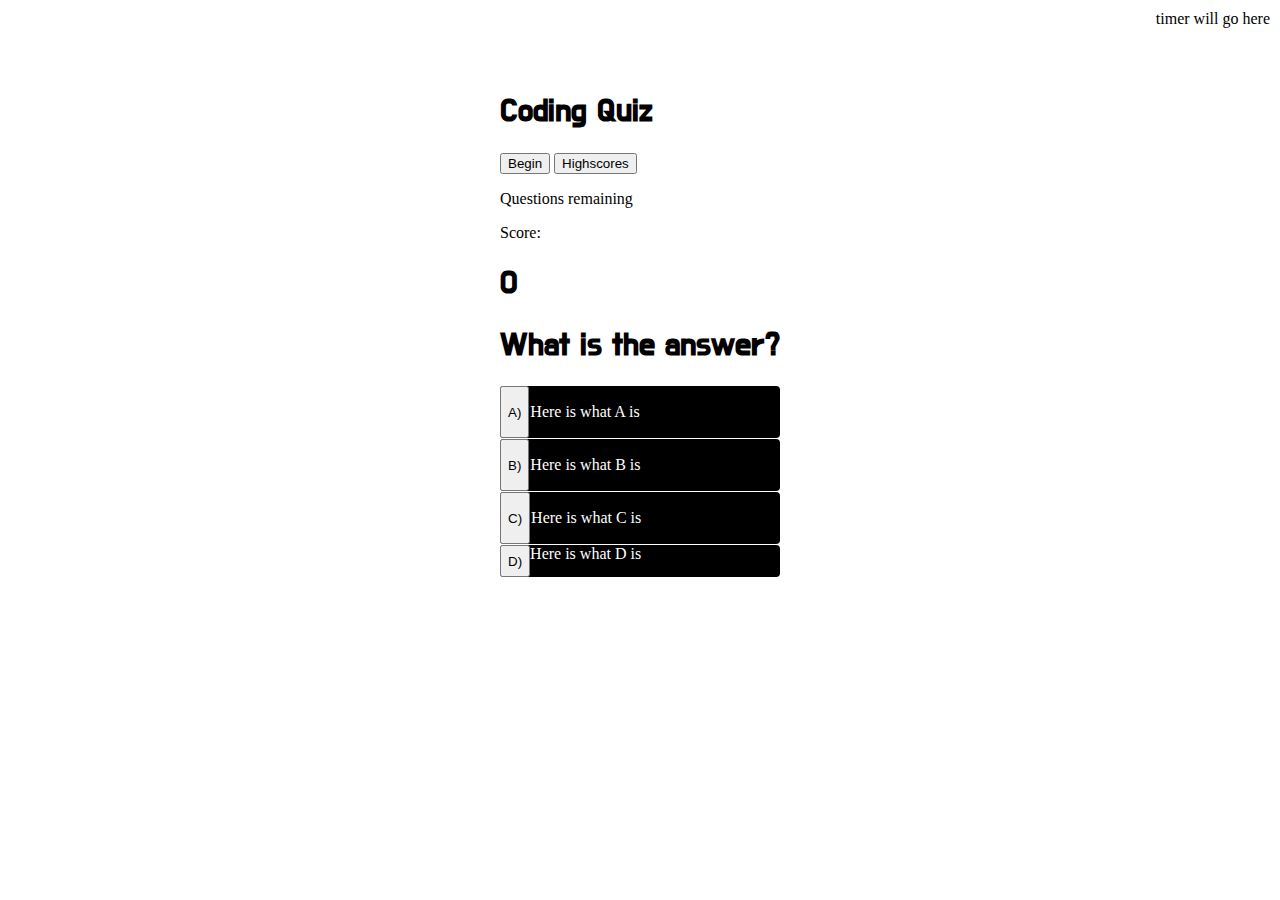
==== index.html @ af678987 "html and css bones" ====
<!DOCTYPE html>
<html lang="en">
<head>
    <meta charset="UTF-8">
    <meta name="viewport" content="width=device-width, initial-scale=1.0">
    <title>Coding Quiz</title>

    <link href="https://cdn.jsdelivr.net/npm/bootstrap@5.0.0-beta1/dist/css/bootstrap.min.css" rel="stylesheet" integrity="sha384-giJF6kkoqNQ00vy+HMDP7azOuL0xtbfIcaT9wjKHr8RbDVddVHyTfAAsrekwKmP1" crossorigin="anonymous">
    <link rel="stylesheet" href="main.css">
    <link rel="preconnect" href="https://fonts.gstatic.com">
    <link href="https://fonts.googleapis.com/css2?family=Do+Hyeon&display=swap" rel="stylesheet">

</head>

<body>
    <div class="topcorner">timer will go here</div>

    <div class="container d-flex justify-content-center">

        <div id="question-box" class="flex-column flex-center">
            
            <h1>Coding Quiz</h1>
            <button type="button" class="btn btn-primary">Begin</button>
            <button type="button" class="btn btn-primary">Highscores</button>
         
            <div id="question">
                <div class="question-item">
                    <p id="progress-text">Questions remaining</p>
                </div>
            </div>
            <div class="question-item">
                <p class="display-score">
                    Score:
                </p>
                <h1 class="display-score-text" id="score">
                    0
                </h1>
            </div>
            <h1 id="question-one">
                What is the answer?
            </h1>
            <div class="choices-container">
                <button type="button" class="btn btn-primary" id="choice-option" data-number="1">A)</button>
                <p class="choice-text">Here is what A is</p>
            </div>
            <div class="choices-container">
                <button type="button" class="btn btn-primary" id="choice-option" data-number="2">B)</button>
                <p class="choice-text">Here is what B is</p>
            </div>
            <div class="choices-container">
                <button type="button" class="btn btn-primary" id="choice-option" data-number="3">C)</button>
                <p class="choice-text">Here is what C is</p>
            </div>
            <div class="choices-container">
                <button type="button" class="btn btn-primary" id="choice-option" data-number="4">D)</button
                <p class="choice-text"> Here is what D is</p>
            </div>
        </div>
    </div>
<script src="script.js"></script>
</body>
</html>
---- main.css ----
@import url('https://fonts.googleapis.com/css2?family=Do+Hyeon&display=swap');

.container {
    display: flex;
    justify-content: center;
    margin-top: 50px;
    padding: 20px;
}

.topcorner {
    position:absolute;
    top:10px;
    right: 10px;
 }

 h1 {
    font-family: 'Do Hyeon', sans-serif;
 }

 .choices-container {
    display: flex;
    border-radius: 4px;
    background-color: black;
    color: white;
    width: 100%;
    margin-bottom: 1px;
 }

 .choice-option {
     padding: 2px;
 }

 .choice-text {
     padding: 1px;
     width: 100%;
 }
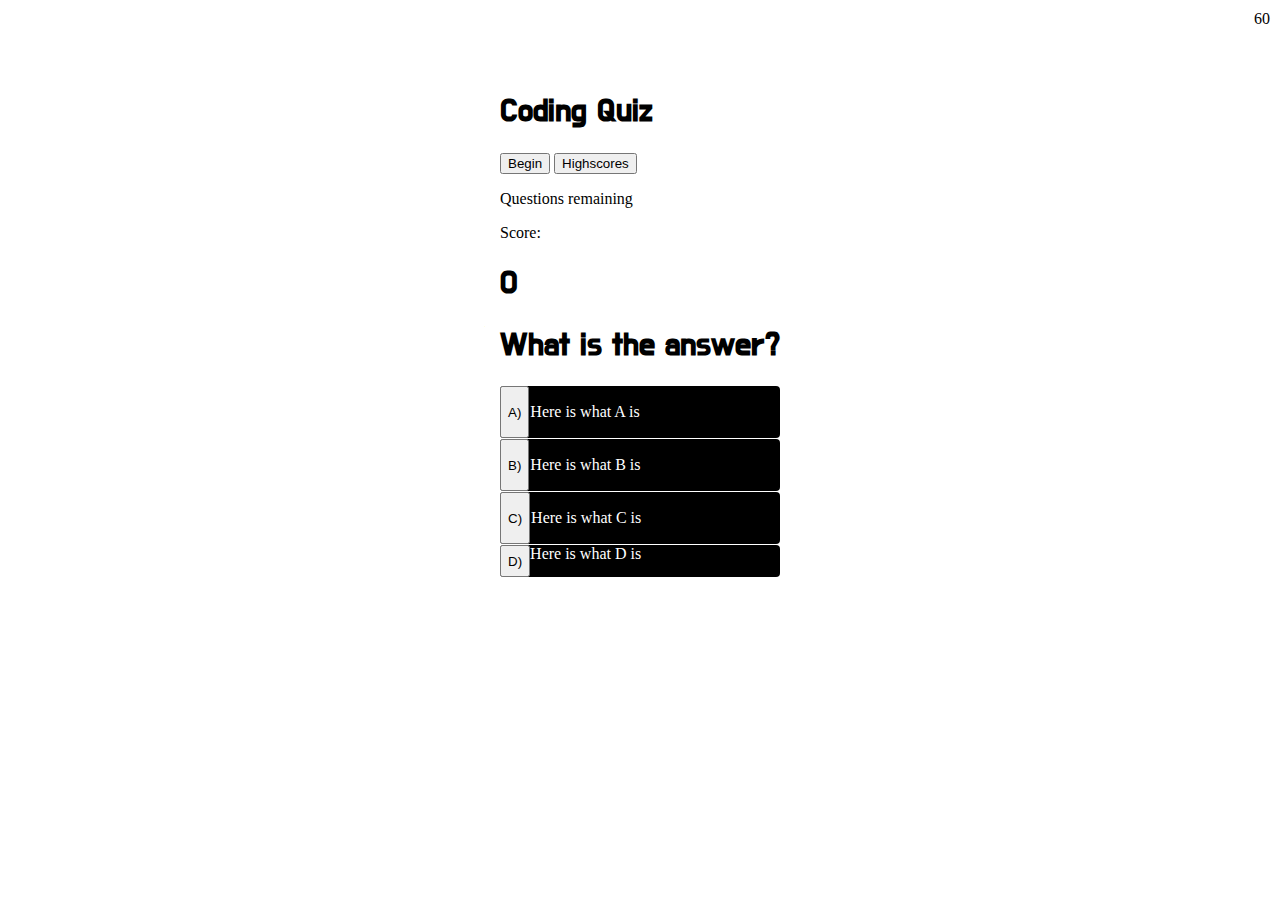
==== commit 288c541f: "variables declared, troubleshooting startTimer" ====
--- a/index.html
+++ b/index.html
@@ -13,14 +13,14 @@
 </head>
 
 <body>
-    <div class="topcorner">timer will go here</div>
+    <span class="topcorner" id="countdown">60</span>
 
     <div class="container d-flex justify-content-center">
 
         <div id="question-box" class="flex-column flex-center">
             
             <h1>Coding Quiz</h1>
-            <button type="button" class="btn btn-primary">Begin</button>
+            <button type="button" class="btn btn-primary" id="start-button">Begin</button>
             <button type="button" class="btn btn-primary">Highscores</button>
          
             <div id="question">
@@ -36,24 +36,24 @@
                     0
                 </h1>
             </div>
-            <h1 id="question-one">
+            <h1 id="display-question">
                 What is the answer?
             </h1>
             <div class="choices-container">
                 <button type="button" class="btn btn-primary" id="choice-option" data-number="1">A)</button>
-                <p class="choice-text">Here is what A is</p>
+                <p class="choice-text" data-number="1">Here is what A is</p>
             </div>
             <div class="choices-container">
                 <button type="button" class="btn btn-primary" id="choice-option" data-number="2">B)</button>
-                <p class="choice-text">Here is what B is</p>
+                <p class="choice-text" data-number="2">Here is what B is</p>
             </div>
             <div class="choices-container">
                 <button type="button" class="btn btn-primary" id="choice-option" data-number="3">C)</button>
-                <p class="choice-text">Here is what C is</p>
+                <p class="choice-text" data-number="3">Here is what C is</p>
             </div>
             <div class="choices-container">
                 <button type="button" class="btn btn-primary" id="choice-option" data-number="4">D)</button
-                <p class="choice-text"> Here is what D is</p>
+                <p class="choice-text" data-number="4"> Here is what D is</p>
             </div>
         </div>
     </div>
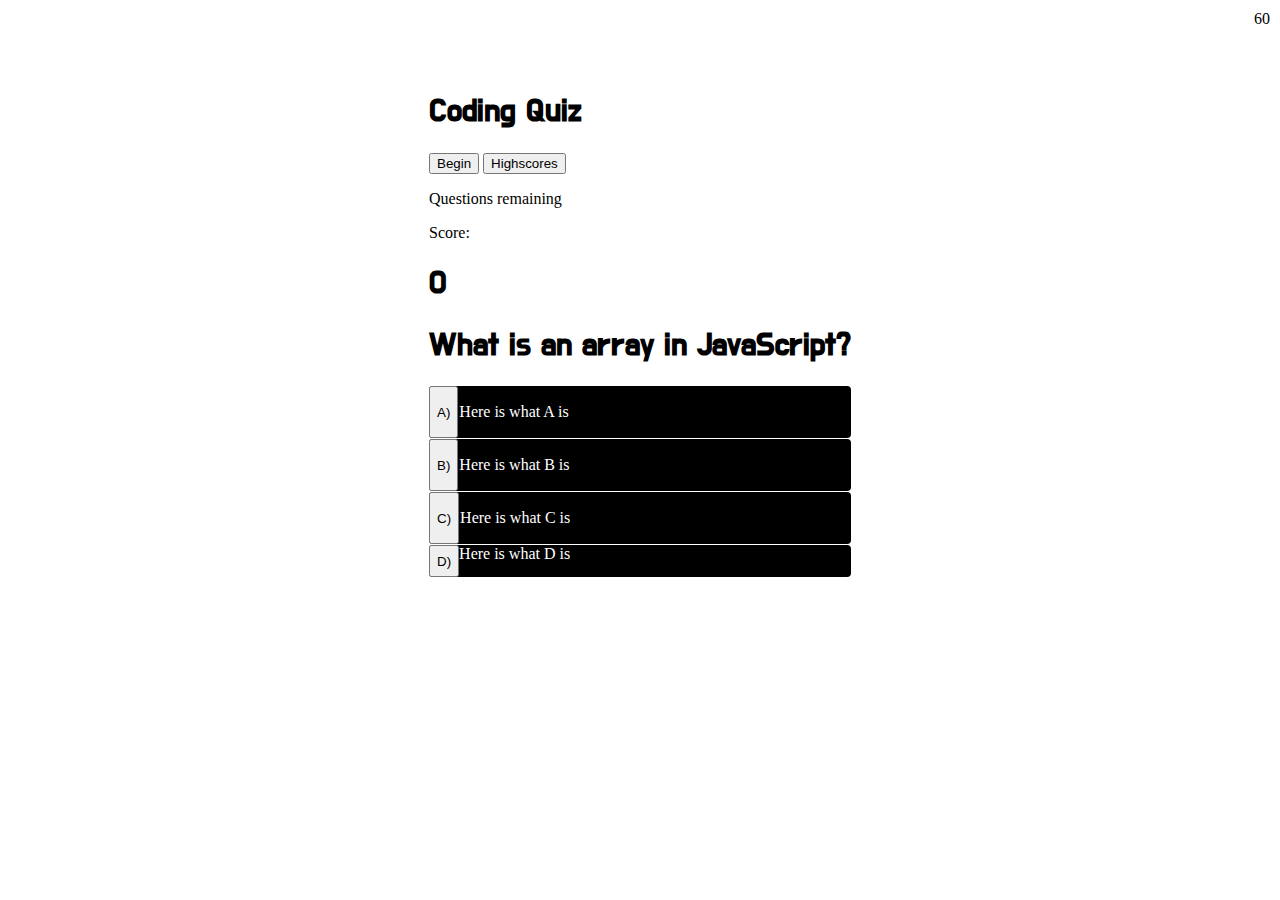
==== commit 24afd4be: "added 2 working functions" ====
--- a/index.html
+++ b/index.html
@@ -57,6 +57,6 @@
             </div>
         </div>
     </div>
-<script src="script.js"></script>
+<script src="./game.js"></script>
 </body>
 </html>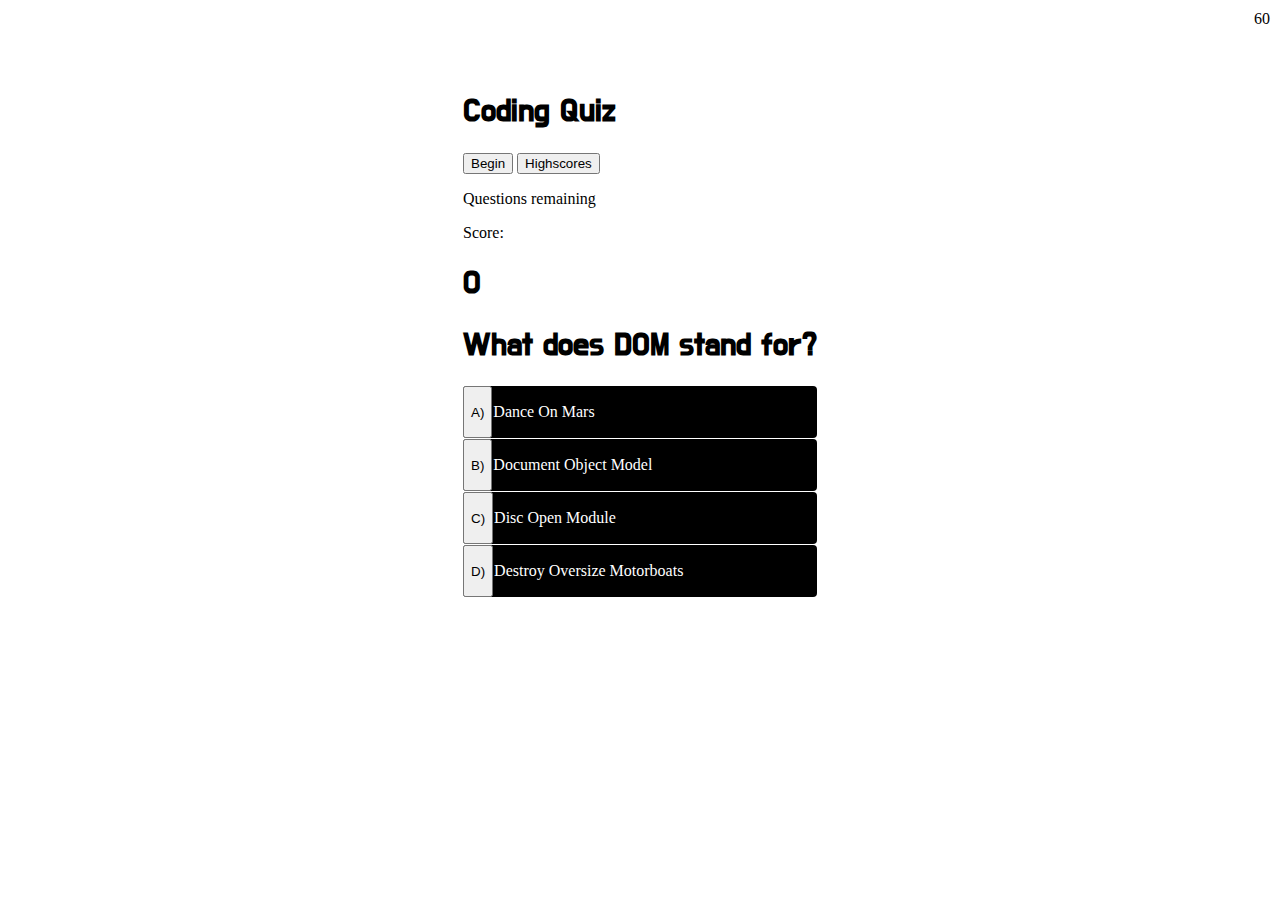
==== commit ebf15e82: "random sequence of questions/choices appear" ====
--- a/index.html
+++ b/index.html
@@ -21,7 +21,7 @@
             
             <h1>Coding Quiz</h1>
             <button type="button" class="btn btn-primary" id="start-button">Begin</button>
-            <button type="button" class="btn btn-primary">Highscores</button>
+            <button type="button" class="btn btn-primary highScore">Highscores</button>
          
             <div id="question">
                 <div class="question-item">
@@ -40,20 +40,20 @@
                 What is the answer?
             </h1>
             <div class="choices-container">
-                <button type="button" class="btn btn-primary" id="choice-option" data-number="1">A)</button>
+                <button type="button" class="btn btn-primary" id="choice-option">A)</button>
                 <p class="choice-text" data-number="1">Here is what A is</p>
             </div>
             <div class="choices-container">
-                <button type="button" class="btn btn-primary" id="choice-option" data-number="2">B)</button>
+                <button type="button" class="btn btn-primary" id="choice-option">B)</button>
                 <p class="choice-text" data-number="2">Here is what B is</p>
             </div>
             <div class="choices-container">
-                <button type="button" class="btn btn-primary" id="choice-option" data-number="3">C)</button>
+                <button type="button" class="btn btn-primary" id="choice-option">C)</button>
                 <p class="choice-text" data-number="3">Here is what C is</p>
             </div>
             <div class="choices-container">
-                <button type="button" class="btn btn-primary" id="choice-option" data-number="4">D)</button
-                <p class="choice-text" data-number="4"> Here is what D is</p>
+                <button type="button" class="btn btn-primary" id="choice-option">D)</button>
+                <p class="choice-text" data-number="4">Here is what D is</p>
             </div>
         </div>
     </div>
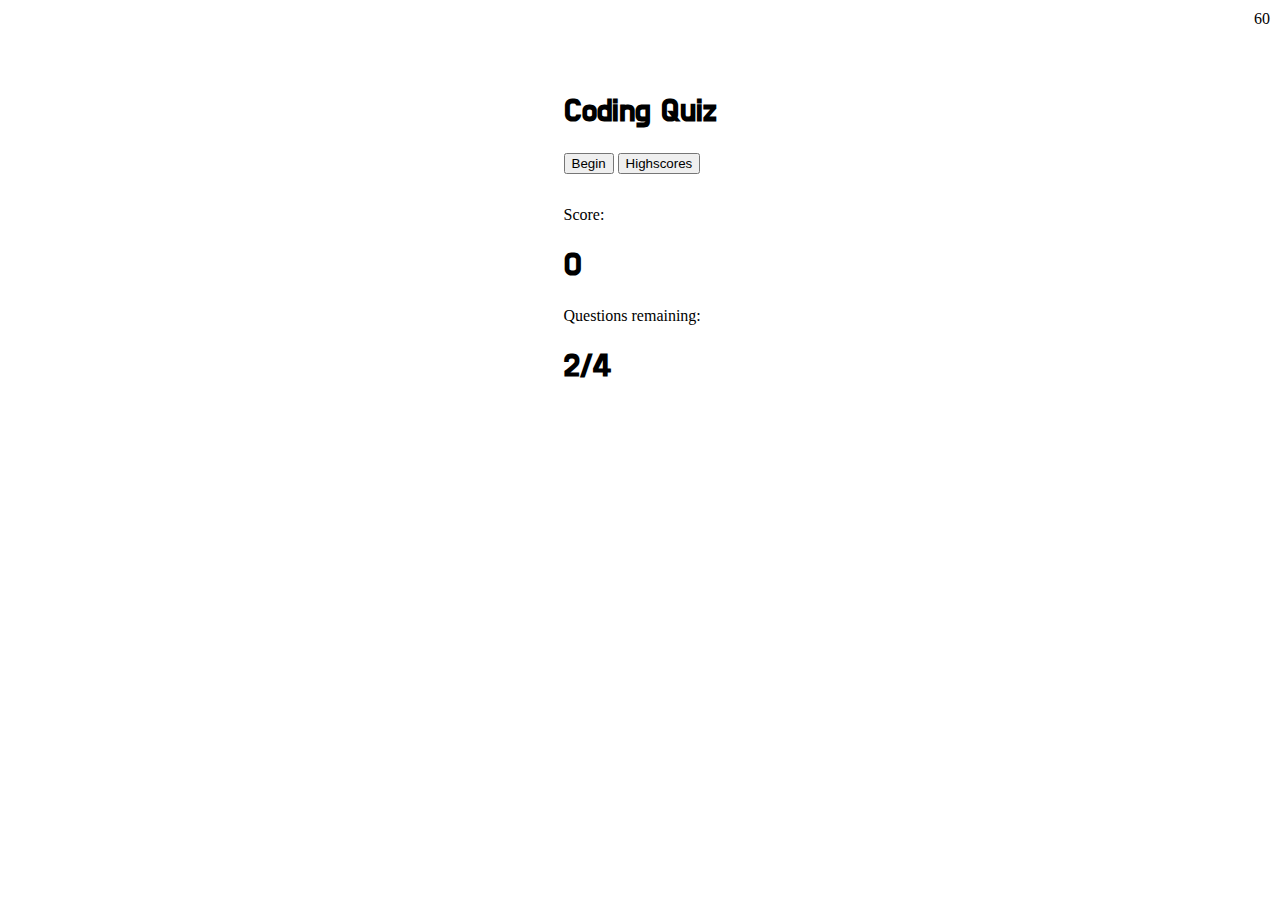
==== commit cc08c62b: "display content only when user clicks begin" ====
--- a/index.html
+++ b/index.html
@@ -17,46 +17,50 @@
 
     <div class="container d-flex justify-content-center">
 
-        <div id="question-box" class="flex-column flex-center">
+        <div class="flex-column justify-center">
             
             <h1>Coding Quiz</h1>
-            <button type="button" class="btn btn-primary" id="start-button">Begin</button>
-            <button type="button" class="btn btn-primary highScore">Highscores</button>
+            <button type="button" class="btn btn-primary button-spacing" id="start-button">Begin</button>
+            <button type="button" class="btn btn-primary button-spacing" id="high-scores">Highscores</button>
          
-            <div id="question">
-                <div class="question-item">
-                    <p id="progress-text">Questions remaining</p>
-                </div>
-            </div>
-            <div class="question-item">
-                <p class="display-score">
+            <div class="row question-item">
+                <div class="col display-score">
                     Score:
-                </p>
-                <h1 class="display-score-text" id="score">
+                <h1 class="display-score-text">
                     0
                 </h1>
             </div>
-            <h1 id="display-question">
+                <div class="col">Questions remaining:
+                <h1 class="questions-remaining">
+                    4
+                </h1>
+            </div>
+            </div>
+
+            <div id="question-box">
+                <h1 id="display-question">
                 What is the answer?
             </h1>
             <div class="choices-container">
-                <button type="button" class="btn btn-primary" id="choice-option">A)</button>
+                <p class="choice-prefix">A)</p>
                 <p class="choice-text" data-number="1">Here is what A is</p>
             </div>
             <div class="choices-container">
-                <button type="button" class="btn btn-primary" id="choice-option">B)</button>
+                <p class="choice-prefix">B)</p>
                 <p class="choice-text" data-number="2">Here is what B is</p>
             </div>
             <div class="choices-container">
-                <button type="button" class="btn btn-primary" id="choice-option">C)</button>
+                <p class="choice-prefix">C)</p>
                 <p class="choice-text" data-number="3">Here is what C is</p>
             </div>
             <div class="choices-container">
-                <button type="button" class="btn btn-primary" id="choice-option">D)</button>
+                <p class="choice-prefix">D)</p>
                 <p class="choice-text" data-number="4">Here is what D is</p>
             </div>
         </div>
     </div>
+
+    </div>
 <script src="./game.js"></script>
 </body>
 </html>--- a/main.css
+++ b/main.css
@@ -1,4 +1,8 @@
 @import url('https://fonts.googleapis.com/css2?family=Do+Hyeon&display=swap');
+
+:root {
+    font-size: 16px;
+}
 
 .container {
     display: flex;
@@ -11,6 +15,14 @@
     position:absolute;
     top:10px;
     right: 10px;
+ }
+
+ #question-box {
+    display: none;
+ }
+
+ .question-item {
+     margin-top: 2rem;
  }
 
  h1 {
@@ -26,11 +38,17 @@
     margin-bottom: 1px;
  }
 
- .choice-option {
-     padding: 2px;
+ .choice-prefix {
+     padding: 1.5rem 2.5rem;
+     background-color: lightblue;
+     color: white;
  }
 
  .choice-text {
      padding: 1px;
      width: 100%;
  }
+
+ .button-spacing {
+     justify-content: space-around;
+ }
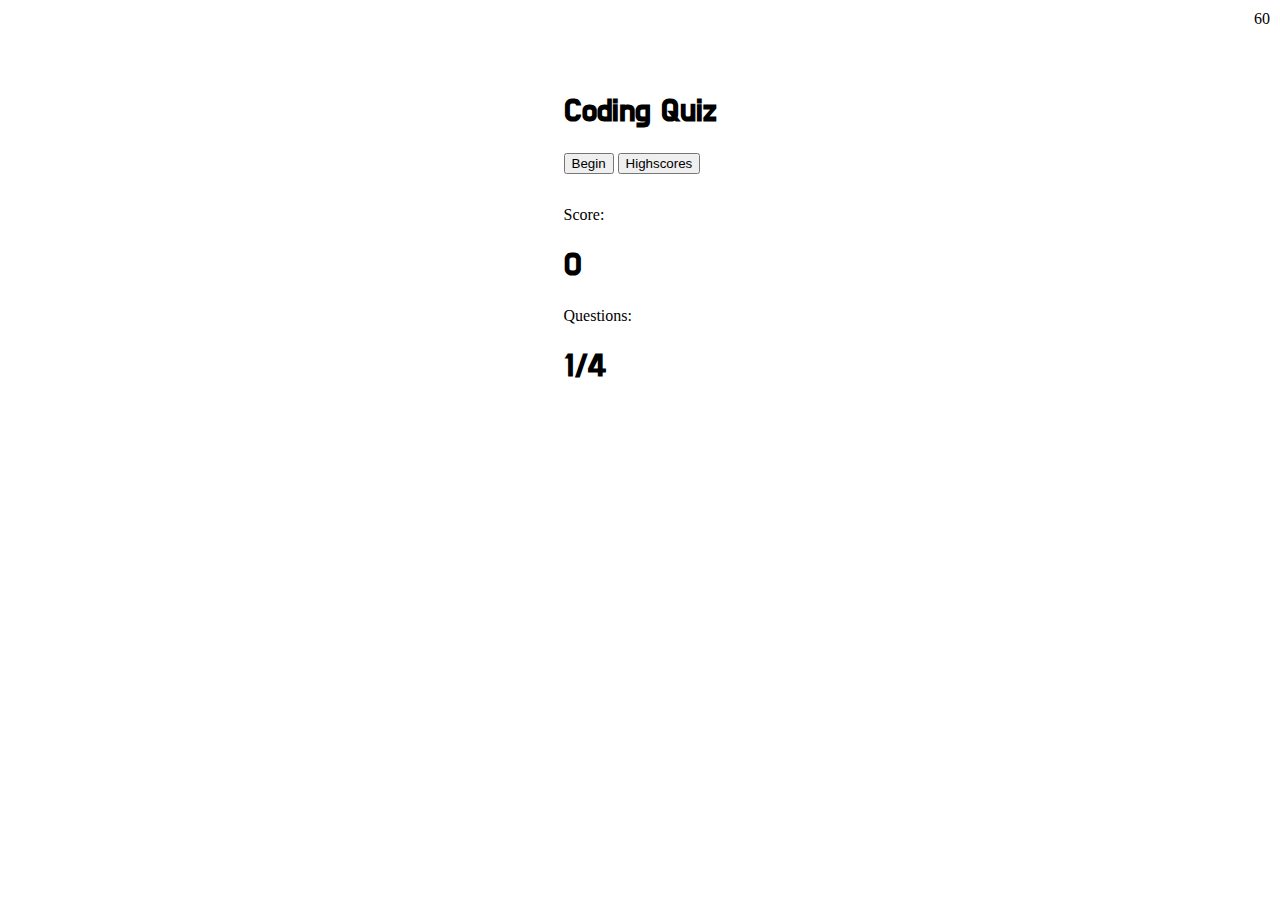
==== commit cd6ca1e1: "done but not finished. endpage added/README" ====
--- a/index.html
+++ b/index.html
@@ -30,7 +30,7 @@
                     0
                 </h1>
             </div>
-                <div class="col">Questions remaining:
+                <div class="col">Questions:
                 <h1 class="questions-remaining">
                     4
                 </h1>
